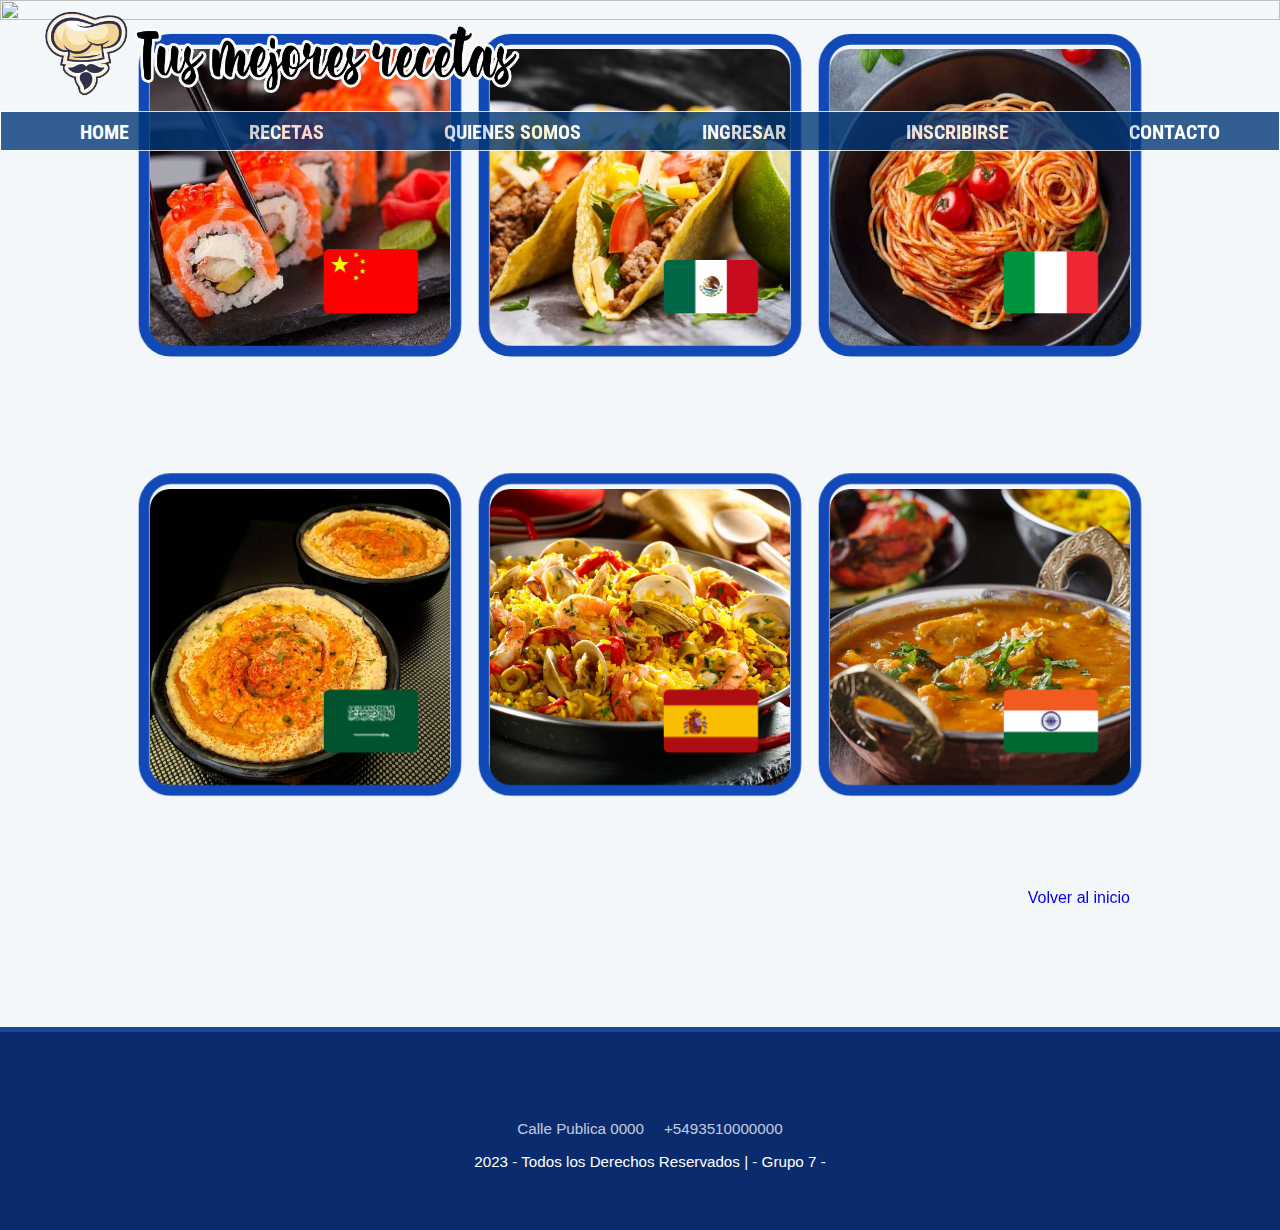
==== index.html @ 59405539 "Cambios que hizo Dani" ====
<!DOCTYPE html>
<html lang="en">

<head>
    <meta charset="UTF-8">
    <meta http-equiv="X-UA-Compatible" content="IE=edge">
    <meta name="viewport" content="width=device-width, initial-scale=1.0">
    <link href="https://cdn.jsdelivr.net/npm/bootstrap@5.3.0-alpha2/dist/css/bootstrap.min.css" rel="stylesheet"
    integrity="sha384-aFq/bzH65dt+w6FI2ooMVUpc+21e0SRygnTpmBvdBgSdnuTN7QbdgL+OapgHtvPp" crossorigin="anonymous">
    <link href="https://fonts.googleapis.com/css2?family=Fira+Sans:ital,wght@1,900&family=Roboto+Condensed:wght@300&display=swap" rel="stylesheet">
    <link rel="stylesheet" href="estilos/receta.css">
    <link rel="stylesheet" href="estilos/somos.css" />
    <link rel="stylesheet" href="estilos/menu.css"/>
    <link rel="stylesheet" href="estilos/cartas.css"/>
    <link rel="stylesheet" href="estilos/footer.css"/>
    <link rel="stylesheet" href="estilos/banner.css">
    <link rel="icon" href="imagenes/logo_mini.gif">
    <title>HOME - Tus mejores recetas</title>
</head>

<body>
    <header>
        <div class="header_superior">
            <div class="logo">
                <img src="imagenes/logo.gif" >
            </div>
        </div>
        <div class="container_menu">
            <div class="menu">
                <input type="checkbox" id="check__menu">
                <label for="check__menu" id="label__check">
                    <i class="fa-solid fa-bars icon_menu"></i>
                </label>
                <nav>
                    <ul>                       
                        <li><a href="#"><i class="fa-solid fa-house"></i>HOME</a></li>
                        <li><a href="#"><i class="fa-solid fa-utensils"></i>RECETAS</a>
                            <ul>
                                <li><a href="pagina_receta.html">COMIDA CHINA</a></li>
                                <li><a href="#">COMIDA MEXICANA</a></li>
                                <li><a href="#">COMIDA ITALIANA</a></li>
                                <li><a href="#">COMIDA ARABE</a></li>
                                <li><a href="#">COMIDA ESPAÑOLA</a></li>
                                <li><a href="#">COMIDA HINDU</a></li>
                            </ul>
                        </li>  
                        <li><a href="weare.html" target="_blank"><i class="fa-sharp fa-solid fa-people-roof"></i>QUIENES SOMOS</a></li>
                        <li><a href="login.html" id="a_ingresar"><i class="fa-solid fa-sign-in"></i>INGRESAR</a></li>
                        <li><a href="inscripcion.html"><i class="fa-solid fa-user-plus"></i>INSCRIBIRSE</a></li>
                        <li><a href="weare.html#contacto"><i class="fa-solid fa-envelope"></i>CONTACTO</a></li>
                    </ul>
                </nav>
            </div>
        </div>
    </header>

    <section class="banner">
        <a name="inicio"></a>
        <div class="banner__imagen">
            <img src="imagenes/banner.gif" alt="">
        </div>
    </section>

    <main>
        <div class="contenedor_cartas">
            <div class="card_father">
                <div class="card">
                    <div class="card_front" style="background-image: url(imagenes/comida_china.jpg);">
                        <div class="bg"></div>
                        <div class="body_card_front">
                            <img src="imagenes/Flag_of_China.gif" alt="">
                        </div>
                    </div>
                    <div class="card_back">
                        <div class="body_card_back">
                            <h3>Encontrarás</h3>
                            <p>COMIDA CHINA</p>
                            <input type="button" value="Ver Más" onclick="location.href='pagina_receta.html'">
                        </div>
                    </div>
                </div>
            </div>
            <div class="card_father">
                <div class="card">
                    <div class="card_front" style="background-image: url(imagenes/comida_mexicana.jpg);">
                        <div class="bg"></div>
                        <div class="body_card_front">
                            <img src="imagenes/Flag_of_Mexico.jpg" alt="">
                        </div>
                    </div>
                    <div class="card_back">
                        <div class="body_card_back">
                            <h3>Encontrarás</h3>
                            <p>COMIDA MEXICANA</p>
                            <input type="button" value="Ver Más">
                        </div>
                    </div>
                </div>
            </div>
            <div class="card_father">
                <div class="card">
                    <div class="card_front" style="background-image: url(imagenes/comida_italiana.jpg);">
                        <div class="bg">
                        </div>
                            <div class="body_card_front">
                                <img src="imagenes/Flag_of_Italy.png" alt="">
                            </div>
                    </div>
                        <div class="card_back">
                            <div class="body_card_back">
                                <h3>Encontrarás</h3>
                                <p>COMIDA ITALIANA</p>
                                <input type="button" value="Ver Más" >
                            </div>
                        </div>
                    </div>
                </div>
                <div class="card_father">
                    <div class="card">
                        <div class="card_front" style="background-image: url(imagenes/comida_arabe.jpg);">
                            <div class="bg"></div>
                            <div class="body_card_front">
                                <img src="imagenes/Flag_of_Saudi_Arabia.png" alt="">
                            </div>
                        </div>
                        <div class="card_back">
                            <div class="body_card_back">
                                <h3>Encontrarás</h3>
                                <p>COMIDA ARABE</p>
                                <input type="button" value="Ver Más">
                            </div>
                        </div>
                    </div>
                </div>
                <div class="card_father">
                    <div class="card">
                        <div class="card_front" style="background-image: url(imagenes/comida_española.jpg);">
                            <div class="bg"></div>
                            <div class="body_card_front">
                                <img src="imagenes/Flag_of_Spain.png" alt="">
                            </div>
                        </div>
                        <div class="card_back">
                            <div class="body_card_back">
                                <h3>Encontrarás</h3>
                                <p>COMIDA ESPAÑOLA</p>
                                <input type="button" value="Ver Más">
                            </div>
                        </div>
                    </div>
                </div>
                <div class="card_father">
                    <div class="card">
                        <div class="card_front" style="background-image: url(imagenes/comida_hindu.jpg);">
                            <div class="bg"></div>
                            <div class="body_card_front">
                                <img src="imagenes/Flag_of_India.png" alt="">
                            </div>
                        </div>
                        <div class="card_back">
                            <div class="body_card_back">
                                <h3>Encontrarás</h3>
                                <p>COMIDA HINDU</p>
                                <input type="button" value="Ver Más">
                            </div>
                        </div>
                    </div><a class="volver_al_inicio" href="#inicio" >Volver al inicio</a>  
                </div>
             
        </div>
        
    </main>
    <footer>
        <ul class="social_icon">
            <li><a href="#"><i class="fa-brands fa-facebook"></i></a></li>
            <li><a href="#"><i class="fa-brands fa-instagram"></i></a></li>
            <li><a href="#"><i class="fa-brands fa-twitter"></i></a></li>   
        </ul>
        <ul class="menufooter">
            <li><a href="#" class="contacto"><i class="fa-solid fa-location-dot"></i>Calle Publica 0000</a></li>
            <li><a href="#" class="contacto"><i class="fa-brands fa-whatsapp"></i>+5493510000000</a></li></a></li>
        </ul>
        <p class="autor"><i class="fa-solid fa-copyright"></i>2023 - Todos los Derechos Reservados | - Grupo 7 - </p>
    </footer>
    <script src="https://cdn.jsdelivr.net/npm/bootstrap@5.3.0-alpha2/dist/js/bootstrap.bundle.min.js"
        integrity="sha384-qKXV1j0HvMUeCBQ+QVp7JcfGl760yU08IQ+GpUo5hlbpg51QRiuqHAJz8+BrxE/N"
        crossorigin="anonymous"></script>
    <script src="https://kit.fontawesome.com/7fda2717d4.js" crossorigin="anonymous"></script>
    <script src='scripts/checkcredenciales.js'></script>

</body>

</html>
---- estilos/receta.css ----
.titulo_de_pagina {
    font-size: 5rem;
    text-shadow:rgb(18, 73, 184) 1px 0 10px;
    color: #000;
    font-weight: bold;

}
.lista_titulo_de_pagina a {
    text-decoration: none;
    color: #000 ;
    font-size: 0.8rem;
    
}
.receta_completa {
    width: 100%;
    max-width: 1200px;
    padding: 3% 0;
    border: 3px solid rgba(66, 126, 247, 0.344);
    border-radius: 5px;
    margin: 5% auto;
    background-color: #f4f7fa;
    display: flex;
    flex-direction: row;
    flex-wrap: wrap;
}
.ingredientes {
    width: 50%;
    height: 290px;
    min-height: 290px;
    margin: 0 4%;
    border-radius: 10px;
    background-color: rgb(255, 255, 255);
    border: 4px solid rgb(18, 73, 184);
}
.nombre_receta {
    text-align: justify;  
}
.receta_completa > div{
    box-shadow: 10px 10px 10px 1px rgba(32,32,32,0.3);
    border-radius: 10px;
}
.ingredientes ul li{
    padding-right:  2px;
    display: inline;
    padding-left:  2px;
    float: left;
    padding-bottom: 2px;
    width:45%;
    padding-top: 2px
}
.imagen_receta img{
    width: 100%;
    max-width: 450px;
    height: 290px;
    background-size: cover;
    border: 4px solid rgb(18, 73, 184);
    border-radius: 10px;

}
.bandera_titulo{
    width: 10%;
    border-radius: 10px;
}
.imagen_receta{
    position: relative;
    display: inline-block;
    text-align: center;
}
.nombre{
    position: absolute;
    justify-content: flex-start;
    top: 50%;
    left: 50%;
    transform: translate(-50%, -50%);
    font-size: 3rem;
    -webkit-text-stroke: 2px #fff;
    text-shadow:  #Fff 1px 0 10px;
    color: #000;
    font-weight: bold;

}
.preparacion {
    width: 100%;
    max-width: 1100px;
    border: 4px solid rgb(18, 73, 184);
    border-radius: 10px;
    padding: 5%;
    margin: 15px 4% 2%;
    background-color: rgb(255, 255, 255)
}

.titulo_receta {
    text-align: center;
    padding-top: 0.5rem;
    padding-bottom: 0.5rem;
    font-size: 2.5rem;
    -webkit-text-stroke: 1.5px #fff;
    text-shadow:  rgb(18, 73, 184) 1px 0 10px;
    color: #000;
    font-weight: bold;
    text-align: center;
}
.titulo_preparacion {
    -webkit-text-stroke: 1.5px #fff;
    text-shadow:  rgb(18, 73, 184) 1px 0 10px;
    color: #000;
    font-weight: bold;
    font-size: 2.5rem;
}
.menu_titulo_de_pagina {
    width: 100%;
    max-width: 1200px;
    padding-top: 2%;
    border: 3px solid rgba(66, 126, 247, 0.344);
    text-shadow:  rgb(18, 73, 184) 1px 0 10px;
    border-radius: 5px;
    margin: 2% auto;
    background-color: #f4f7fa;
    display: flex;
    flex-direction: row;
    align-items: center;
    justify-content: space-evenly;
    position: relative;
    flex-wrap: wrap;
}

@media only screen and (max-device-width: 901px){

    .receta_completa {
        display: flex;
        flex-direction: column;
        margin-top: 0;
    }
    
    .imagen_receta {
        order: -2;
        width: 98%;
        max-width: 350px;
        margin: 10% 0;
    }
    .ingredientes {
        width: 98%;
        height: 290px;
        min-height: 290px;
        border-radius: 10px;
        background-color: rgb(255, 255, 255);
        border: 2px solid rgb(18, 73, 184);
    }
}
---- estilos/somos.css ----
*{
    margin:0;
    padding:0;
    outline: none;
    border: none;
    text-decoration: none;
    box-sizing: border-box;
    font-family: 'Lato', sans-serif;

}
body{
    background: #f4f7fa;
    
}

.center {
    display: flex;
    justify-content: center;
    align-items: center;
    /* height: 200px; */
    /* border: 3px solid green;  */
  }

.banner__imagen_wa{
    background: url("../imagenes/banner.jpg") no-repeat center/cover;
    margin-top: 180px;
    display: flex;
    align-items: center;
    height: calc(25vh);
}

.float-father-cv{
    flex-wrap: wrap;
    flex-direction: row;
 }

.float-child-cv {
    flex-wrap: wrap;
    background-color: rgba(13, 0, 255, 0.109);
    width: 30%;
    float: left;
    padding: 5% 0% 0% 0%;
    margin: 1.55%;
    border: 4px solid rgb(18, 73, 184);
    border-radius: 10px;
    box-shadow: 10px 10px 10px 1px rgba(32,32,32,0.3);
    min-height: 630px;
} 

.float-child h3{
    text-align: center;
    padding-bottom: 2%;
    font-size: 3rem;
    text-shadow:  rgb(18, 73, 184) 1px 0 10px;
    color: #000;
    font-weight: bold;
    text-align: center;
    
}

.float-child h4 {
    font-size: 2.5rem;
    -webkit-text-stroke: 1.5px #fff;
    color: #000;
    font-weight: bold;
    text-align: center;
    
}

.nombre_asi_somos {
    font-family: Pacifico, cursive;
}

.titulo_comentario a{
    font-size: 3rem;
    -webkit-text-stroke: 2px #fff;
    color: #000;
    font-weight: bold;
    text-align: center;
    
}

.float-child p{
    text-align: justify;
    text-justify: inter-word;
    padding: 5px;
    margin:0px;}


.float-child {
    width: 90vw;
    float: left;
    padding: 1% 2%;
    margin: 2% auto;
    border: 3px solid rgba(66, 126, 247, 0.344);
    border-radius: 5px;
    background-color: #f4f7fa;
} 

.float-child-esponsor {
    width: 98%;
    float: left;
    padding: 5% 0% 0% 0%;
    margin: 1%;
    /* border: 2px solid rgba(66, 126, 247, 0.344); */
    border-radius: 10px;
} 

.img-cv {
    width: 100%;
    object-fit: contain;
}

.w100{
    margin: 10% 1%;
    float:left;
    width: 100%;
    align-items: center;
}

.separadorv{
    height:1450px;
}

.form-contacto{
    margin:1%;
    
}

.form-contacto label{
    margin-left: 3%;
    
}

.form-control {
    margin: 0% 0% 3% 0%;
    box-shadow: 10px 10px 10px 1px rgba(32,32,32,0.3);
    border: 4px solid rgb(18, 73, 184);
}   

.f_comentario{
    resize: none;
    height: 100px;
    width: 100%;
    box-shadow: 10px 10px 10px 1px rgba(32,32,32,0.3);
    border: 4px solid rgb(18, 73, 184);
    
}

.boton-contacto{
    padding: 10px;
    font-weight: 800;
    box-shadow: 10px 10px 10px 1px rgba(32,32,32,0.3);
    background-color:#5678EF;
    color:white;
     /* rgb(151, 158, 255); */
    border-radius: 5px;
}
.boton-contacto:disabled{
    padding: 10px;
    font-weight: 800;
    background-color:#acbefe;
    color:white;
     /* rgb(151, 158, 255); */
    border-radius: 5px;
}
.inputfile {
    margin:10px;
}

.p_adjunto{
    margin: 0%;
    /* padding: 1px; */
}

.file-select {
    position: relative;
    display: inline-block;
  }
  
  .file-select::before {
    background-color: #5678EF;
    box-shadow: 10px 10px 10px 1px rgba(32,32,32,0.3);
    color: white;
    display: flex;
    justify-content: center;
    align-items: center;
    border-radius: 3px;
    content: 'Seleccionar'; /* testo por defecto */
    position: absolute;
    left: 0;
    right: 0;
    top: 0;
    bottom: 0;
  }
  
  .file-select input[type="file"] {
    opacity: 0;
    width: 200px;
    height: 32px;
    display: inline-block;
  }
  
  #src-file::before {
    content: 'Seleccionar Archivos';
  }

  .separadorv{
    height: 1px;
    margin-bottom: 100px;
    }



  @media screen and (max-width:800px){

    .banner__titulo_wa{
        font-size: 3rem;
    }
    .float-child-cv{
        width:98%;
    }

   

    .float-father-cv {
        flex-direction: column;
    }
  }
---- estilos/menu.css ----
header{
    width: 100%;
    position: fixed;
    top:0;
    left:0;
    z-index: 9999;
}
.header_superior{
    max-width: 1200px;
    margin:auto auto 0;
    display: flex;
    align-items: center;
    justify-content: space-between;
}

.logo img{
    width: 100%;
    max-width: 500px;
}

.container_menu {
    width: 100%;
    height: 40px;
    background: #023877;
    opacity: 0.80;
    padding: 0px 20px;
    border:thin solid #fff;
}
.menu{
    max-width: 1200px;
    margin:auto;
    height: 100%;

}
nav{
    height: 100%;
 

}
nav > ul{
    height: 100%;
    display: flex;
    justify-content: space-between;
    z-index: -1;

}
nav ul li{
    height: 100%;
    list-style: none;
    position: relative;
    
}
nav >ul >li >a{
    font-family: 'Fira Sans', sans-serif;
    font-family: 'Roboto Condensed', sans-serif;
    width: 100%;
    height: 100%;
    display:flex;
    align-items: center;
    padding: 20px;
    font-size: 20px;
    font-weight: bold;
    transition: all 300ms ease;
    color: #fff;;
    border-radius: 30px;
    text-decoration: none;
    
}
nav >ul >li >a:hover{
    transform: scale(1.1);
    background: #0074c7;
    box-shadow: 0px 0px 10px 0px rgba(0,0,0,0.5);
}

a.volver_al_inicio {
    display: flex;
    justify-content: flex-end;
    margin-left: 50%;
    text-decoration: none;
}

/*submenu*/
nav ul li ul{
    width: 150px;
    display: flex;
    flex-direction: column;
    background: #ffffff;
    box-shadow: 0px 0px 10px 0px rgba(0,0,0,0.5);
    position: absolute;
    top:90px;
    left:-5px;
    padding: 14px 0px;
    visibility: hidden;
    z-index: 1;
    transition: all 300ms ease;
}
nav ul li:hover ul{
    visibility: visible;
    opacity: 1;
    top:70px;
}

nav ul li ul:before{
    content:"";
    width: 0;
    height: 0;
    border-left: 12px solid transparent;
    border-right:12px solid transparent ;
    border-bottom: 12px solid white;
    position: absolute;
    top:-12px;
    left:20px;
}

nav ul li ul li a{
    display: block;
    color: #0099e9;
    padding: 6px;
    padding-left: 14px;
    margin-top: 10px;
    font-size: 12px;
    text-transform: uppercase;
    transition: all 300ms ease;
    text-decoration: none;
}

nav ul li ul li a:hover{
    background: #0074C7;
    color: #fff;
    transform: scale(1.1);
    padding-left: 30px;
    font-size: 14px;
    box-shadow: 0px 0px 10px 0px rgba(0,0,0,0.5);
}

.fa-solid, .fa-sharp{
    padding:10px;
}

.icon_menu{
    font-size: 26px;
    color: white;
    cursor:pointer;
    width: 26px;
    height: 100%;
    align-items: center;
    display: none;
}

#check__menu{
    display: none;
}

#label__check{
    width: 26px;
    height: 100%;
    display:none;
}

#a_ingresar{
    text-transform: uppercase;
}

@media screen and (max-width:720px){
    nav >ul{
        flex-direction: column;
        background-color: #023877;
        align-items: center;
        position: fixed;
        left:0;
        top:158px;
        width: 100%;
        height: 0px;
        transition: all 300ms ease;
        z-index: 100;
        opacity: 0;
        visibility: hidden;
    }

    nav>ul>li>a:hover{
        transform: scale(1);
    }

    nav>ul>li:hover ul{
        top: 50px;
    }
    #label__check{
        display: block;
    }
    .icon_menu{
        display: flex;

    }

    .search input{
        display: none;
    }

    #check__menu:checked ~ nav >ul{
        height: 300px;
        visibility: visible;
        opacity: 1;
       
    }

    .logo img{
        max-width: 350px; /*CAMBIE ESTO*/
    }
}
---- estilos/cartas.css ----
.contenedor_cartas{
    max-width: 1200px;
    margin:auto;
    margin-top: 5px;
    perspective: 1000px;
    display: flex;
    justify-content: center;
    flex-wrap: wrap;

}
.card_father{
   margin: 20px;
   perspective: 1000px;
   border-radius: 20px;
}
.card_father:hover .card{
    transform: rotateY(180deg);
}
.card{
    width: 300px;
    height: 300px; 
    position: relative;
    transform-style: preserve-3d;
    transition: all 600ms;
    margin-bottom: 100px;
    border-radius: 20px;
}
.card_front, .card_back{
    width: 100%;
    height: 100%;
    position: absolute;
    top:0;
    left: 0;
    backface-visibility: hidden;
    transform-style: preserve-3d;
    border-radius: 20px;
}
.card_front{ 
    background-size: cover;
    background-position: center;

}
.body_card_front{
    width: 100%;
    height: 100%;
    color:#ffffff;
    text-align: center;
    padding: 30px;
    display: flex;
    justify-content: flex-end;
    align-items: last baseline;
    transform: translateZ(70px); 
    border: 10px solid rgb(18, 73, 184);; 
    border-radius: 30px;
}

.bg{
    width: 100%;
    height: 100%;
    position: absolute;
    top: 0;
    left: 0;
    border-radius: 20px;
}
.card_back{
    transform: rotateY(180deg);
}
.body_card_back{
    padding: 40px;
    text-align: center;
    transform: translateZ(70px);
}
.body_card_back p{
    margin-top: 25px;
    font-size: 15px;
}
.body_card_back input{
    padding: 10px 40px;
    margin-top: 30px;
    font-size: 17px;
    cursor: pointer;
    border: none;
    color: white;
    background: #58b0f6;
    box-shadow: 1px 1px 30px -5px  #58b0f6;
    border-radius: 10px;
    transition: box-shadow 600ms;
}
.body_card_back input:hover{
    box-shadow: 1px 1px 30px 0px  #449de6;
}

.body_card_front img{
    width:40%; 
    border-radius: 5px;
}
---- estilos/footer.css ----
footer{
    position:relative;
    width: 100%;
    background: rgb(10, 43, 109);
    min-height: 100px;
    padding:50px 50px;
    justify-content: center;
    align-content: center;
    flex-direction: column;
    margin-top: 100px;
    border-top: 5px solid rgba(66, 126, 247, 0.344);
}

.social_icon, .menufooter{
    position: relative;
    display: flex;
    justify-content: center;
    align-items: center;
    margin: 10px 0;
    flex-wrap: wrap;


}
.social_icon li, .menufooter li{
    list-style: none;
}
.social_icon li a{
    font-size: 1.5em;
    color:#fff;
    margin:0 10px;
    display: inline-block;
    transition: 0.5s;
}

.contacto{
    font-size: 0.95em;
    color:#fff;
    margin:0 10px;
    display: inline-block;
    transition: 0.5s;
    text-decoration: none;
    opacity: 0.75;
}
.contacto:hover{
    opacity: 1;
    transform: scale(1.1);
    
}
.social_icon li a:hover{
    transform: translateY(-10px);
}

.autor{
    color:#fff;
    text-align: center;
    margin-top: 15px;
    margin-bottom: 10px;
    font-size: 0.95em;

}



@media screen and (max-width:455px){
    .menufooter{
        width: 300px;
        text-align: center;
        padding-left:0px;
    }
}
---- estilos/banner.css ----
*{
    margin:0;
    padding:0;
    outline: none;
    border: none;
    text-decoration: none;
    box-sizing: border-box;
    font-family: 'Lato', sans-serif;
}

body{
    background: #f4f7fa;
    display: block; 
}

.banner__imagen img{
    object-fit: scale;
    width: 100%;
    height: 100%;


}

@media only screen and (max-device-width: 455px){
    .banner__imagen img{
        width: 100%;
        height: 70%;
        object-fit: contain;
    }
}
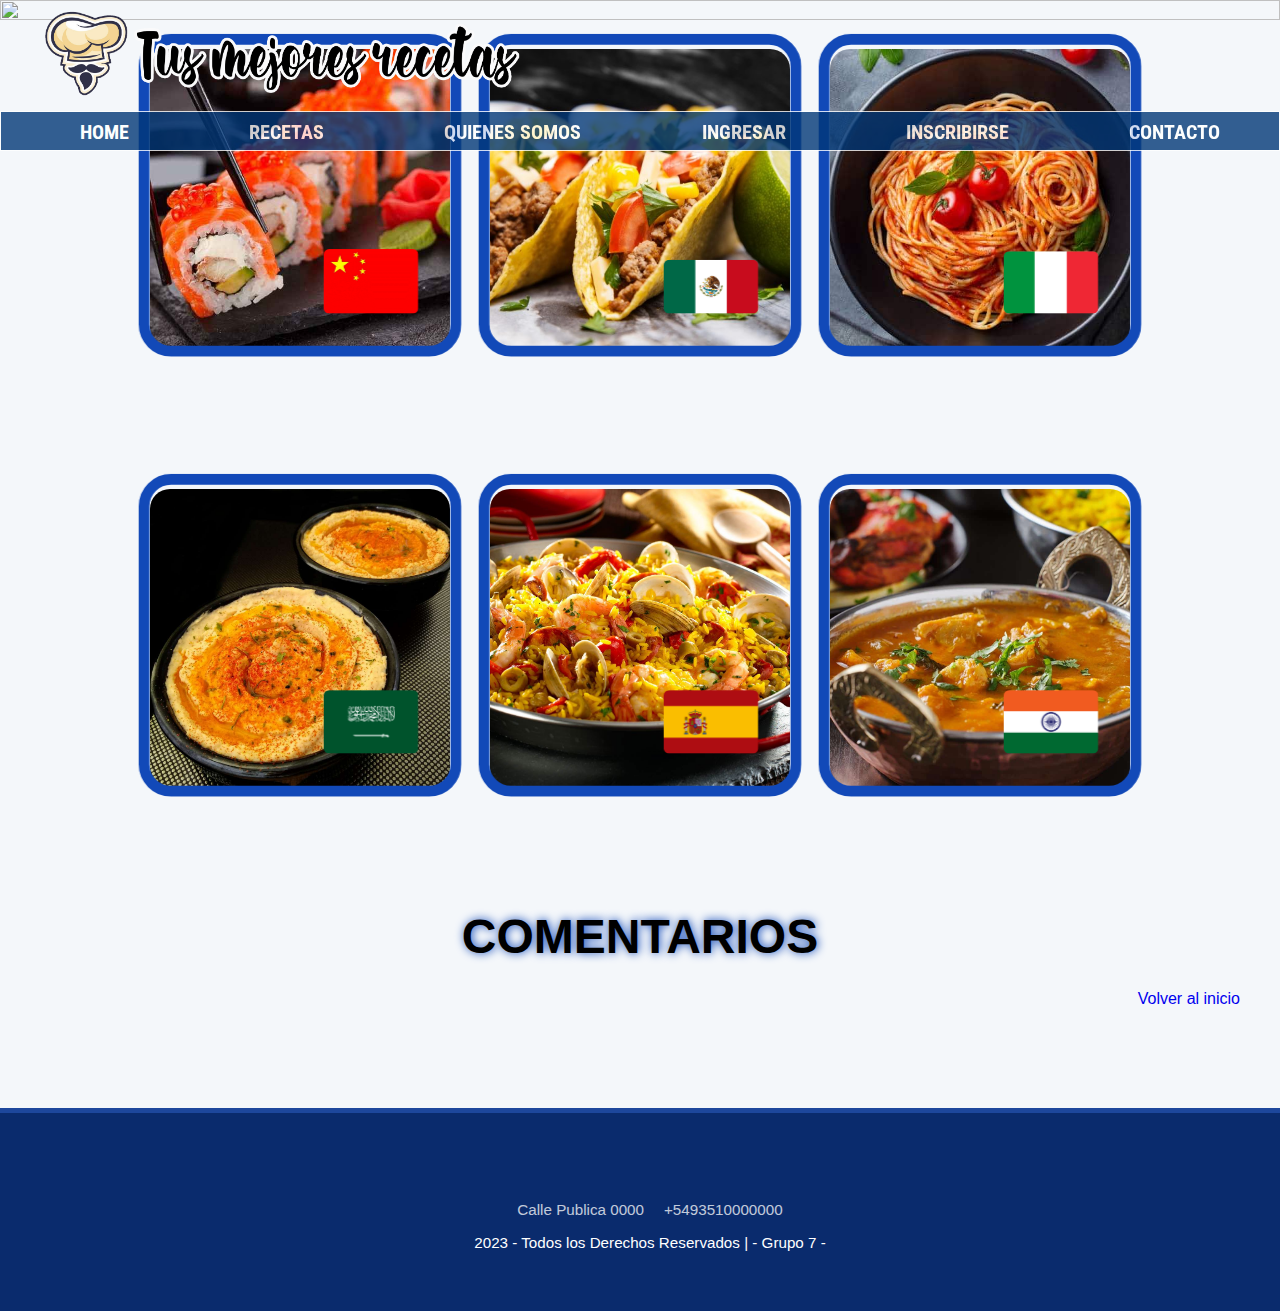
==== commit 5719615d: "se incluye la API" ====
--- a/index.html
+++ b/index.html
@@ -164,11 +164,15 @@
                                 <input type="button" value="Ver Más">
                             </div>
                         </div>
-                    </div><a class="volver_al_inicio" href="#inicio" >Volver al inicio</a>  
+                    </div>
                 </div>
              
         </div>
-        
+        <div class="bloque_comentarios">
+        <h3 class="titulo_comentarios">COMENTARIOS</h3>
+        <div id="comentarios" class="comentarios"></div>
+        <a class="volver_al_inicio" href="#inicio" >Volver al inicio</a>
+        </div>
     </main>
     <footer>
         <ul class="social_icon">
@@ -188,6 +192,9 @@
     <script src="https://kit.fontawesome.com/7fda2717d4.js" crossorigin="anonymous"></script>
     <script src='scripts/checkcredenciales.js'></script>
 
+    
+    <script src="scripts/api.js" type="module"></script>
+    
 </body>
 
 </html>--- a/estilos/receta.css
+++ b/estilos/receta.css
@@ -1,5 +1,6 @@
 .titulo_de_pagina {
     font-size: 5rem;
+
     text-shadow:rgb(18, 73, 184) 1px 0 10px;
     color: #000;
     font-weight: bold;
@@ -94,14 +95,12 @@
     padding-top: 0.5rem;
     padding-bottom: 0.5rem;
     font-size: 2.5rem;
-    -webkit-text-stroke: 1.5px #fff;
     text-shadow:  rgb(18, 73, 184) 1px 0 10px;
     color: #000;
     font-weight: bold;
     text-align: center;
 }
 .titulo_preparacion {
-    -webkit-text-stroke: 1.5px #fff;
     text-shadow:  rgb(18, 73, 184) 1px 0 10px;
     color: #000;
     font-weight: bold;
--- a/estilos/menu.css
+++ b/estilos/menu.css
@@ -162,6 +162,34 @@
     text-transform: uppercase;
 }
 
+#comentarios li {
+    border: 3px solid rgba(66, 126, 247, 0.344);
+    border-radius: 5px;
+    background-color: #fff;
+    margin-top: 40px;
+    margin-right: 40px;
+    margin-left: 20px;
+    padding: 20px;
+    text-align: justify;
+}
+
+.titulo_comentarios {
+text-align: center;
+    padding-bottom: 2%;
+    font-size: 3rem;
+    text-shadow:  rgb(18, 73, 184) 1px 0 10px;
+    color: #000;
+    font-weight: bold;
+    text-align: center;
+}
+
+.comentarios{
+    list-style-type:none;
+}
+
+.bloque_comentarios .volver_al_inicio{
+    margin-right: 40px ;
+}
 @media screen and (max-width:720px){
     nav >ul{
         flex-direction: column;
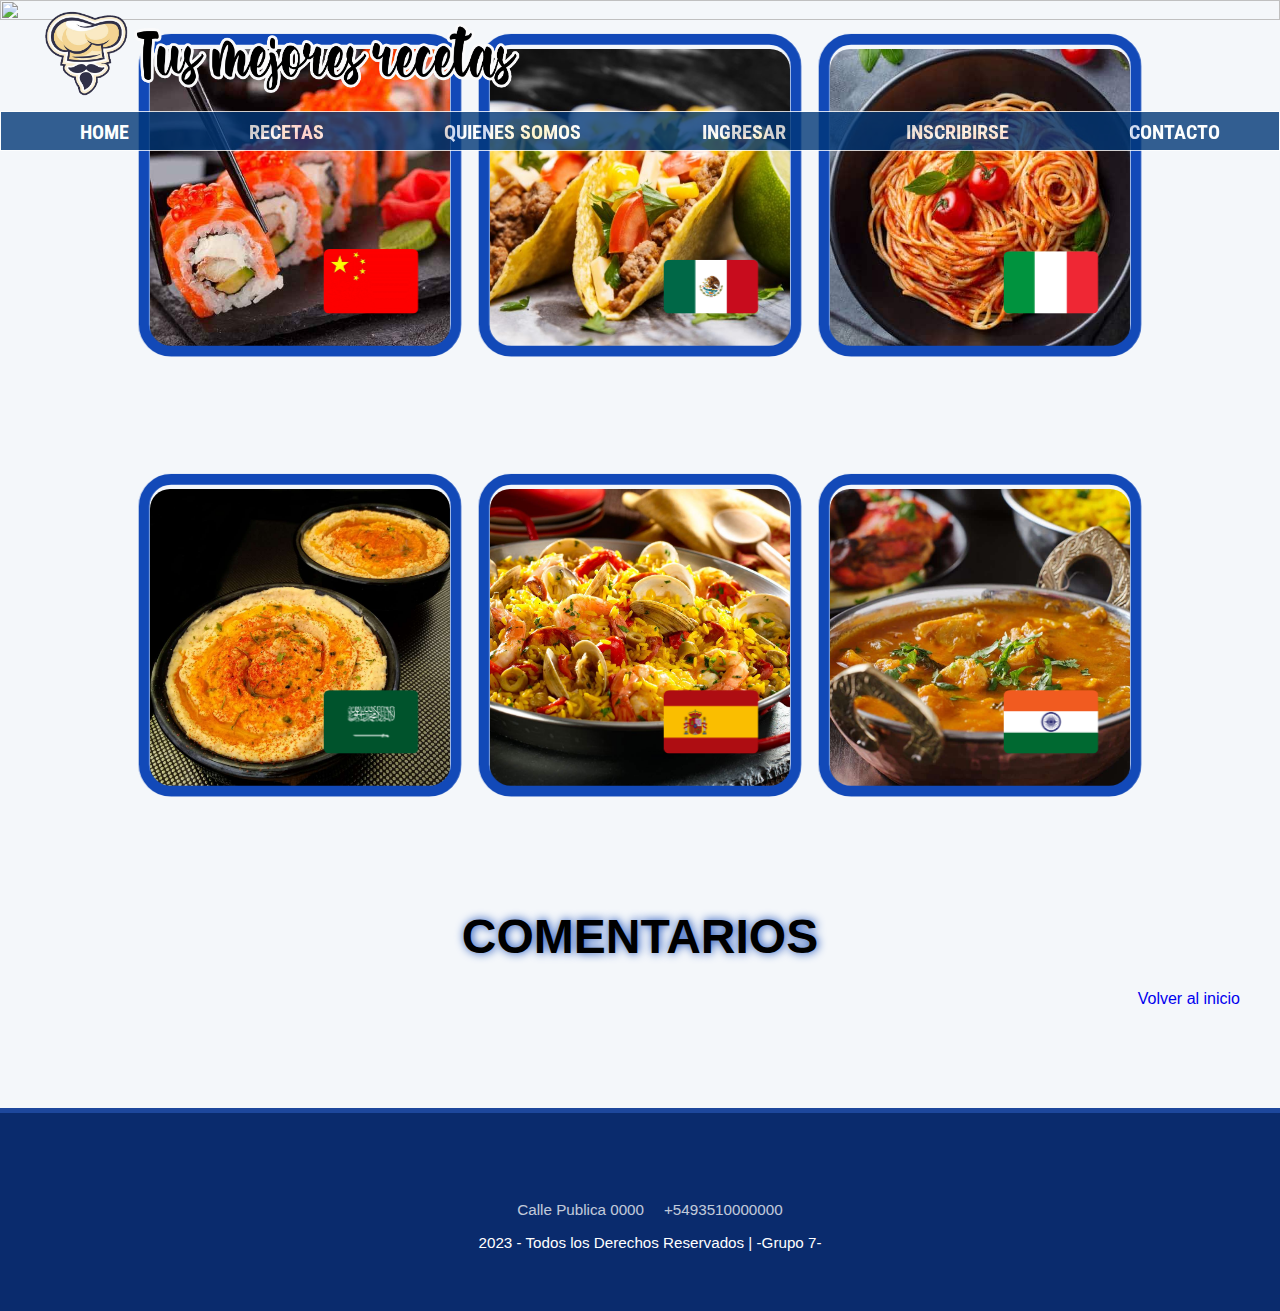
==== commit 084619ac: "responsividad index" ====
--- a/index.html
+++ b/index.html
@@ -184,7 +184,7 @@
             <li><a href="#" class="contacto"><i class="fa-solid fa-location-dot"></i>Calle Publica 0000</a></li>
             <li><a href="#" class="contacto"><i class="fa-brands fa-whatsapp"></i>+5493510000000</a></li></a></li>
         </ul>
-        <p class="autor"><i class="fa-solid fa-copyright"></i>2023 - Todos los Derechos Reservados | - Grupo 7 - </p>
+        <p class="autor"><i class="fa-solid fa-copyright"></i>2023 - Todos los Derechos Reservados | -Grupo 7- </p>
     </footer>
     <script src="https://cdn.jsdelivr.net/npm/bootstrap@5.3.0-alpha2/dist/js/bootstrap.bundle.min.js"
         integrity="sha384-qKXV1j0HvMUeCBQ+QVp7JcfGl760yU08IQ+GpUo5hlbpg51QRiuqHAJz8+BrxE/N"
--- a/estilos/menu.css
+++ b/estilos/menu.css
@@ -197,7 +197,7 @@
         align-items: center;
         position: fixed;
         left:0;
-        top:158px;
+        top:120px;
         width: 100%;
         height: 0px;
         transition: all 300ms ease;
@@ -226,7 +226,8 @@
     }
 
     #check__menu:checked ~ nav >ul{
-        height: 300px;
+        height: 500px;
+        padding: 0;
         visibility: visible;
         opacity: 1;
        
--- a/estilos/footer.css
+++ b/estilos/footer.css
@@ -67,4 +67,10 @@
         text-align: center;
         padding-left:0px;
     }
+
+    .social_icon{
+        justify-items: center;
+        padding: 0;
+        margin: 0;
+    }
 }
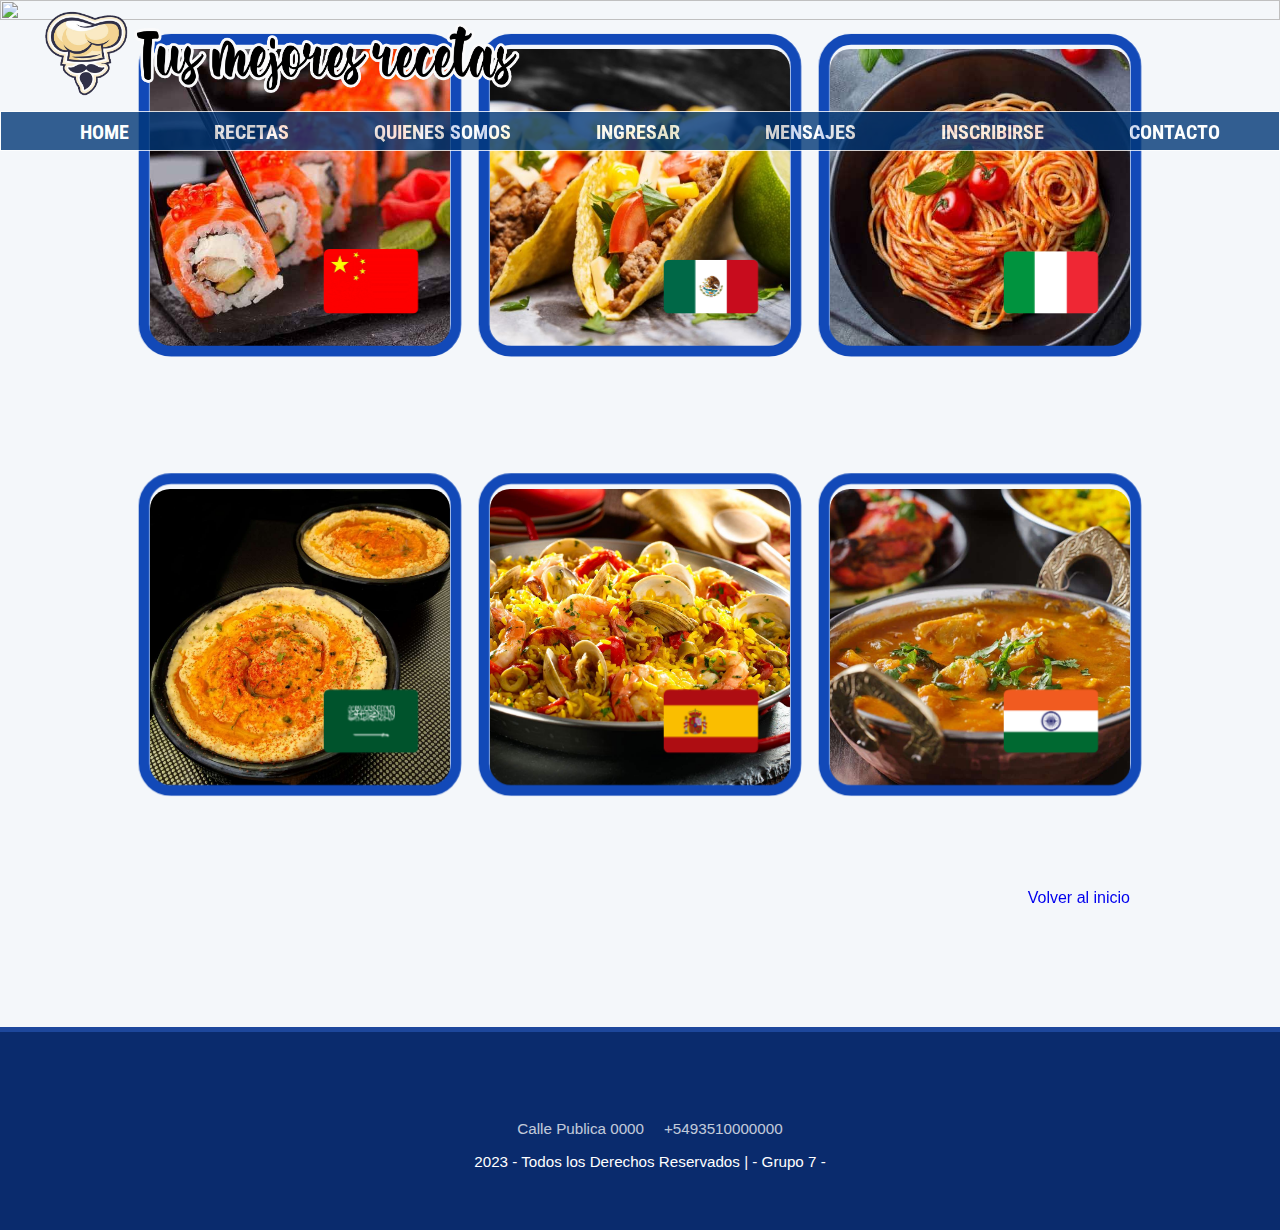
==== commit b843cd50: "Incorporacion pagina comentarios y uso API" ====
--- a/index.html
+++ b/index.html
@@ -32,7 +32,7 @@
                     <i class="fa-solid fa-bars icon_menu"></i>
                 </label>
                 <nav>
-                    <ul>                       
+                    <ul class="flex-wrap">                       
                         <li><a href="#"><i class="fa-solid fa-house"></i>HOME</a></li>
                         <li><a href="#"><i class="fa-solid fa-utensils"></i>RECETAS</a>
                             <ul>
@@ -44,8 +44,9 @@
                                 <li><a href="#">COMIDA HINDU</a></li>
                             </ul>
                         </li>  
-                        <li><a href="weare.html" target="_blank"><i class="fa-sharp fa-solid fa-people-roof"></i>QUIENES SOMOS</a></li>
+                        <li><a href="weare.html" target="_blank"><i class="fa-sharp fa-solid fa-people-roof "></i>QUIENES SOMOS</a></li>
                         <li><a href="login.html" id="a_ingresar"><i class="fa-solid fa-sign-in"></i>INGRESAR</a></li>
+                        <li><a href="mensajes.html" id="a_mensajes"><i class="fa-sharp fa-regular fa-message"></i>MENSAJES</a></li>
                         <li><a href="inscripcion.html"><i class="fa-solid fa-user-plus"></i>INSCRIBIRSE</a></li>
                         <li><a href="weare.html#contacto"><i class="fa-solid fa-envelope"></i>CONTACTO</a></li>
                     </ul>
@@ -164,15 +165,11 @@
                                 <input type="button" value="Ver Más">
                             </div>
                         </div>
-                    </div>
+                    </div><a class="volver_al_inicio" href="#inicio" >Volver al inicio</a>  
                 </div>
              
         </div>
-        <div class="bloque_comentarios">
-        <h3 class="titulo_comentarios">COMENTARIOS</h3>
-        <div id="comentarios" class="comentarios"></div>
-        <a class="volver_al_inicio" href="#inicio" >Volver al inicio</a>
-        </div>
+        
     </main>
     <footer>
         <ul class="social_icon">
@@ -184,7 +181,7 @@
             <li><a href="#" class="contacto"><i class="fa-solid fa-location-dot"></i>Calle Publica 0000</a></li>
             <li><a href="#" class="contacto"><i class="fa-brands fa-whatsapp"></i>+5493510000000</a></li></a></li>
         </ul>
-        <p class="autor"><i class="fa-solid fa-copyright"></i>2023 - Todos los Derechos Reservados | -Grupo 7- </p>
+        <p class="autor"><i class="fa-solid fa-copyright"></i>2023 - Todos los Derechos Reservados | - Grupo 7 - </p>
     </footer>
     <script src="https://cdn.jsdelivr.net/npm/bootstrap@5.3.0-alpha2/dist/js/bootstrap.bundle.min.js"
         integrity="sha384-qKXV1j0HvMUeCBQ+QVp7JcfGl760yU08IQ+GpUo5hlbpg51QRiuqHAJz8+BrxE/N"
@@ -192,9 +189,6 @@
     <script src="https://kit.fontawesome.com/7fda2717d4.js" crossorigin="anonymous"></script>
     <script src='scripts/checkcredenciales.js'></script>
 
-    
-    <script src="scripts/api.js" type="module"></script>
-    
 </body>
 
 </html>--- a/estilos/receta.css
+++ b/estilos/receta.css
@@ -1,6 +1,6 @@
 .titulo_de_pagina {
     font-size: 5rem;
-
+    text-align: center;
     text-shadow:rgb(18, 73, 184) 1px 0 10px;
     color: #000;
     font-weight: bold;
@@ -123,26 +123,31 @@
     flex-wrap: wrap;
 }
 
-@media only screen and (max-device-width: 901px){
+@media only screen and (max-device-width: 1100px){
 
     .receta_completa {
-        display: flex;
-        flex-direction: column;
-        margin-top: 0;
+        justify-content: center;
+    }
+    .ingredientes {
+        width: 100%;
+        height: auto;
+        margin-top: 4%;
+    }
+    .ingredientes ul li{
+        width: 100%;
     }
     
     .imagen_receta {
         order: -2;
-        width: 98%;
-        max-width: 350px;
-        margin: 10% 0;
+        
     }
-    .ingredientes {
-        width: 98%;
-        height: 290px;
-        min-height: 290px;
-        border-radius: 10px;
-        background-color: rgb(255, 255, 255);
-        border: 2px solid rgb(18, 73, 184);
+
+    .imagen_receta img{
+        width: 100%;
+    
     }
+
+    .bandera_titulo{
+        width: 30%;}
+    
 }--- a/estilos/menu.css
+++ b/estilos/menu.css
@@ -234,7 +234,7 @@
     }
 
     .logo img{
-        max-width: 350px; /*CAMBIE ESTO*/
+        max-width: 350px;
     }
 }
     
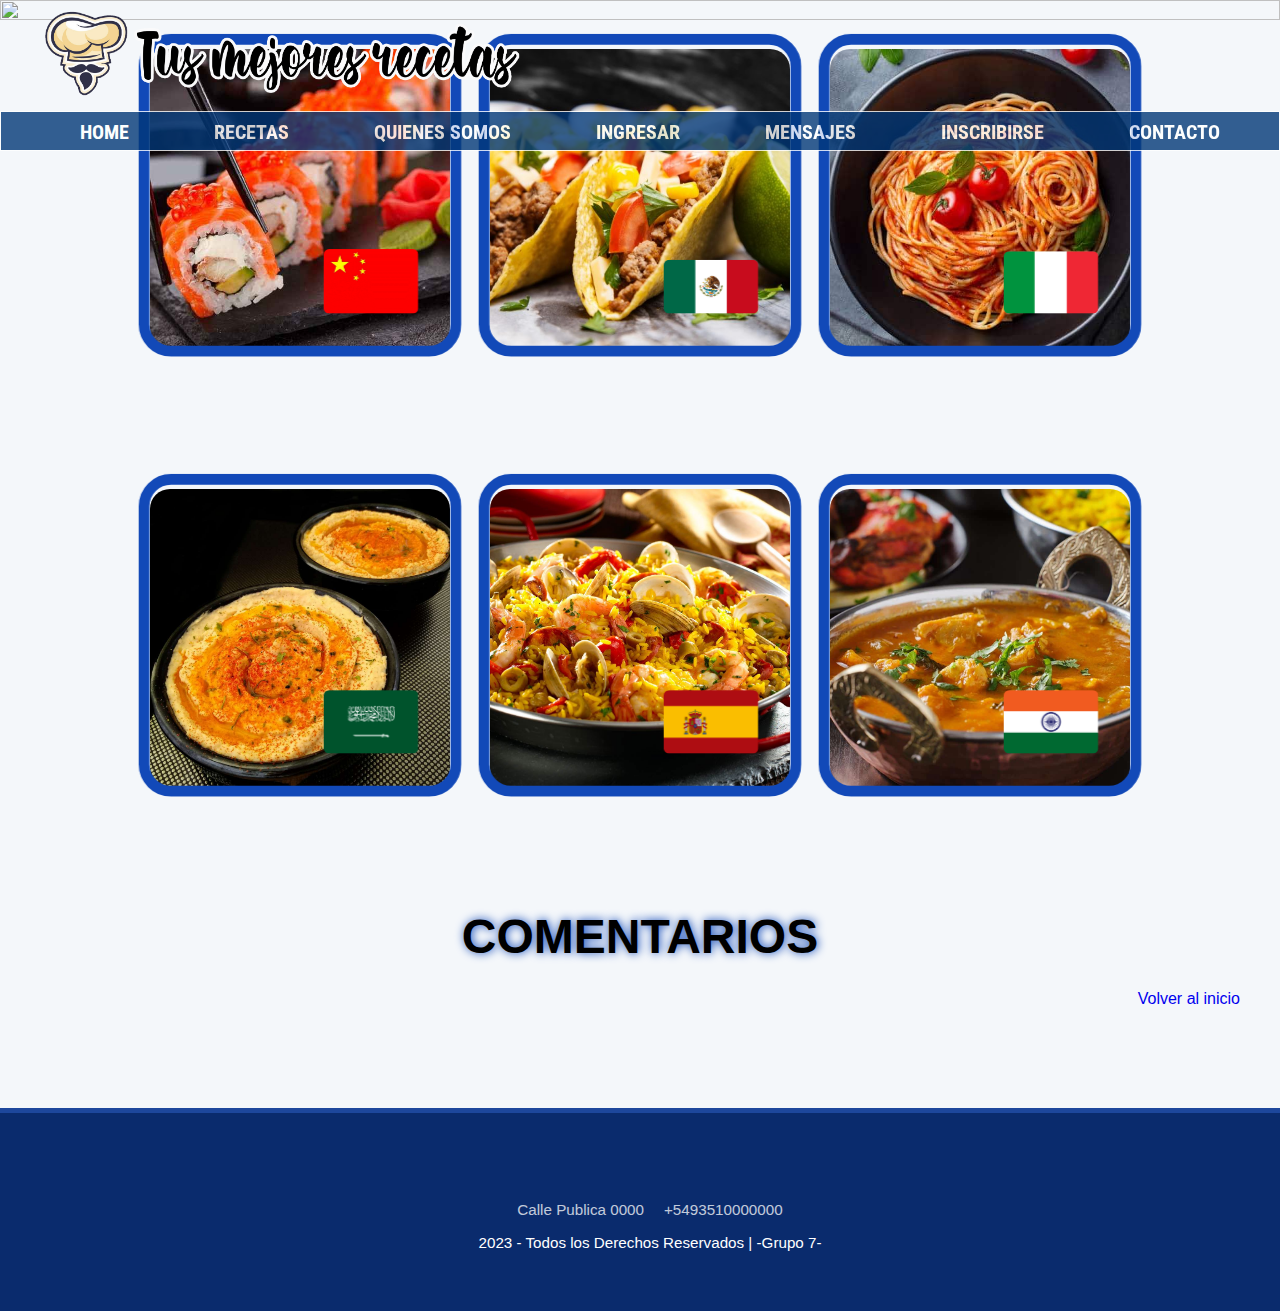
==== commit b299a08e: "Merge branch 'IsabelHome'" ====
--- a/index.html
+++ b/index.html
@@ -165,11 +165,15 @@
                                 <input type="button" value="Ver Más">
                             </div>
                         </div>
-                    </div><a class="volver_al_inicio" href="#inicio" >Volver al inicio</a>  
+                    </div>
                 </div>
              
         </div>
-        
+        <div class="bloque_comentarios">
+        <h3 class="titulo_comentarios">COMENTARIOS</h3>
+        <div id="comentarios" class="comentarios"></div>
+        <a class="volver_al_inicio" href="#inicio" >Volver al inicio</a>
+        </div>
     </main>
     <footer>
         <ul class="social_icon">
@@ -181,7 +185,7 @@
             <li><a href="#" class="contacto"><i class="fa-solid fa-location-dot"></i>Calle Publica 0000</a></li>
             <li><a href="#" class="contacto"><i class="fa-brands fa-whatsapp"></i>+5493510000000</a></li></a></li>
         </ul>
-        <p class="autor"><i class="fa-solid fa-copyright"></i>2023 - Todos los Derechos Reservados | - Grupo 7 - </p>
+        <p class="autor"><i class="fa-solid fa-copyright"></i>2023 - Todos los Derechos Reservados | -Grupo 7- </p>
     </footer>
     <script src="https://cdn.jsdelivr.net/npm/bootstrap@5.3.0-alpha2/dist/js/bootstrap.bundle.min.js"
         integrity="sha384-qKXV1j0HvMUeCBQ+QVp7JcfGl760yU08IQ+GpUo5hlbpg51QRiuqHAJz8+BrxE/N"
@@ -189,6 +193,9 @@
     <script src="https://kit.fontawesome.com/7fda2717d4.js" crossorigin="anonymous"></script>
     <script src='scripts/checkcredenciales.js'></script>
 
+    
+    <script src="scripts/api.js" type="module"></script>
+    
 </body>
 
 </html>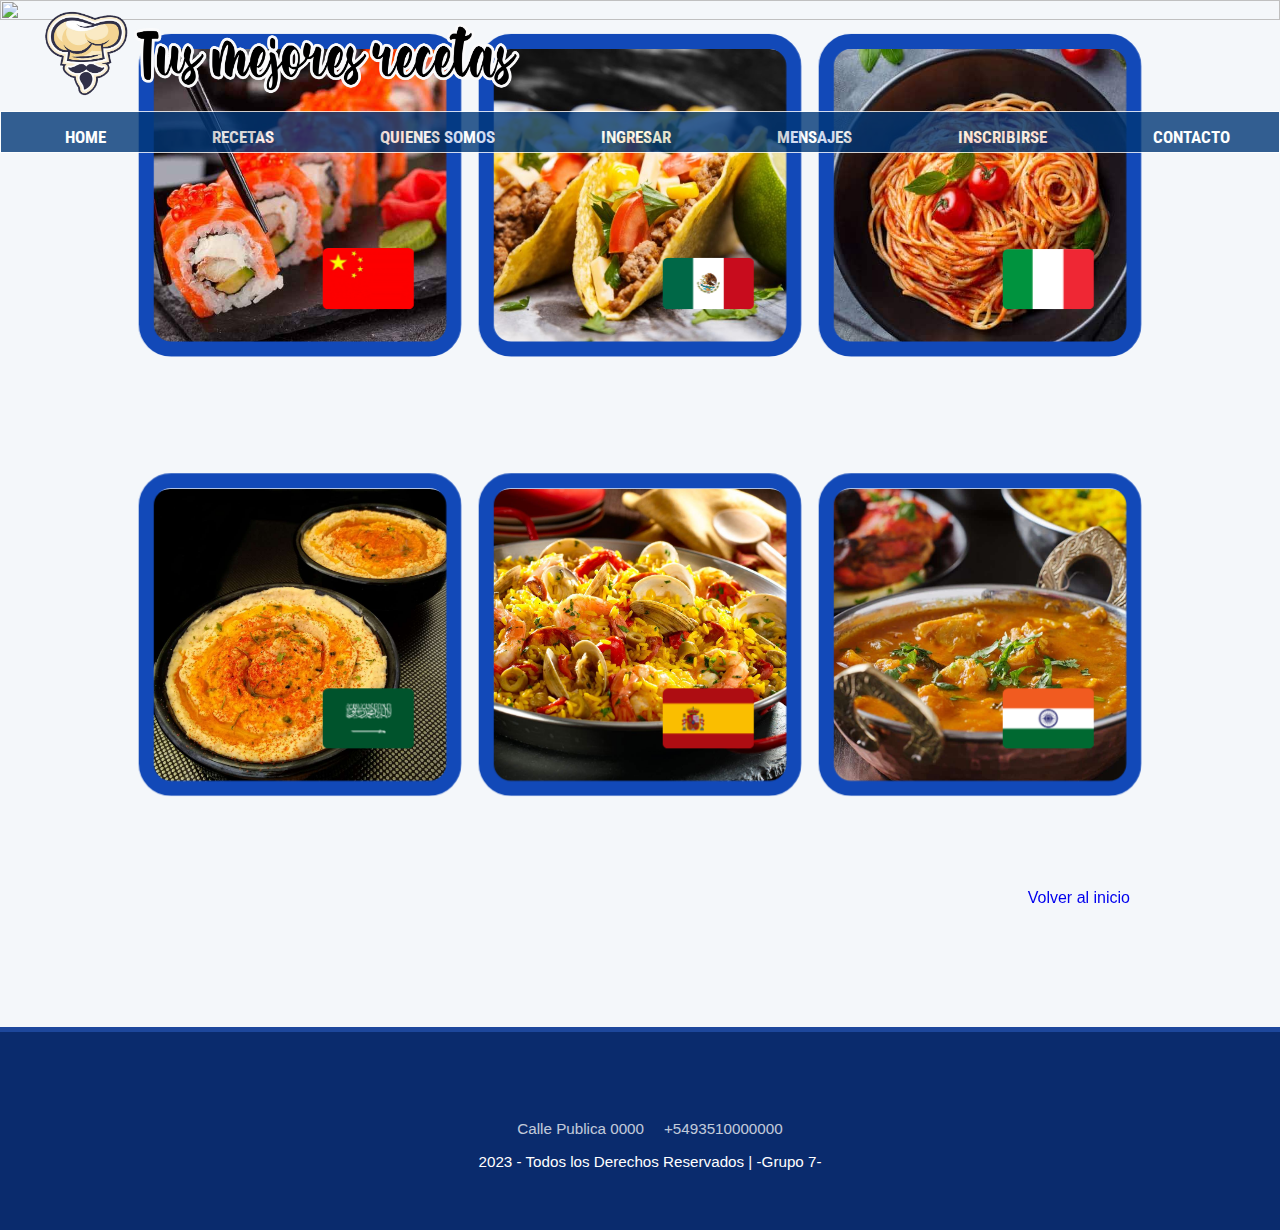
==== commit 43537d5e: "Correccion responsividad pag recetas" ====
--- a/index.html
+++ b/index.html
@@ -165,14 +165,9 @@
                                 <input type="button" value="Ver Más">
                             </div>
                         </div>
-                    </div>
+                    </div><a class="volver_al_inicio"  href="#inicio">Volver al inicio</a>
                 </div>
              
-        </div>
-        <div class="bloque_comentarios">
-        <h3 class="titulo_comentarios">COMENTARIOS</h3>
-        <div id="comentarios" class="comentarios"></div>
-        <a class="volver_al_inicio" href="#inicio" >Volver al inicio</a>
         </div>
     </main>
     <footer>
--- a/estilos/receta.css
+++ b/estilos/receta.css
@@ -123,7 +123,7 @@
     flex-wrap: wrap;
 }
 
-@media only screen and (max-device-width: 1100px){
+@media only screen and (max-width: 1100px){
 
     .receta_completa {
         justify-content: center;
--- a/estilos/somos.css
+++ b/estilos/somos.css
@@ -47,6 +47,18 @@
     min-height: 630px;
 } 
 
+.float-child h1{
+    text-align: center;
+    padding-bottom: 2%;
+    font-size: 4rem;
+    -webkit-text-stroke: 0.15px #fff;
+    text-shadow:  rgb(18, 73, 184) 1px 0 10px;
+    color: #000;
+    font-weight: bold;
+    text-align: center;
+    
+}
+
 .float-child h3{
     text-align: center;
     padding-bottom: 2%;
@@ -211,6 +223,9 @@
     }
 
 
+    .p_obligatorio {
+        color: red;
+    }
 
   @media screen and (max-width:800px){
 
--- a/estilos/menu.css
+++ b/estilos/menu.css
@@ -21,10 +21,9 @@
 
 .container_menu {
     width: 100%;
-    height: 40px;
+    
     background: #023877;
     opacity: 0.80;
-    padding: 0px 20px;
     border:thin solid #fff;
 }
 .menu{
@@ -39,12 +38,14 @@
 
 }
 nav > ul{
+    padding-top: 10px;
     height: 100%;
     display: flex;
     justify-content: space-between;
     z-index: -1;
 
 }
+
 nav ul li{
     height: 100%;
     list-style: none;
@@ -55,18 +56,20 @@
     font-family: 'Fira Sans', sans-serif;
     font-family: 'Roboto Condensed', sans-serif;
     width: 100%;
-    height: 100%;
+    height:100%;
     display:flex;
     align-items: center;
-    padding: 20px;
-    font-size: 20px;
+    padding: 5px 10px 5px 5px;
+    font-size: 17px;
     font-weight: bold;
     transition: all 300ms ease;
     color: #fff;;
     border-radius: 30px;
     text-decoration: none;
-    
-}
+    white-space: nowrap;
+    
+}
+
 nav >ul >li >a:hover{
     transform: scale(1.1);
     background: #0074c7;
@@ -78,6 +81,10 @@
     justify-content: flex-end;
     margin-left: 50%;
     text-decoration: none;
+}
+
+#mjs {
+    margin-right: 60px;
 }
 
 /*submenu*/
@@ -162,35 +169,9 @@
     text-transform: uppercase;
 }
 
-#comentarios li {
-    border: 3px solid rgba(66, 126, 247, 0.344);
-    border-radius: 5px;
-    background-color: #fff;
-    margin-top: 40px;
-    margin-right: 40px;
-    margin-left: 20px;
-    padding: 20px;
-    text-align: justify;
-}
-
-.titulo_comentarios {
-text-align: center;
-    padding-bottom: 2%;
-    font-size: 3rem;
-    text-shadow:  rgb(18, 73, 184) 1px 0 10px;
-    color: #000;
-    font-weight: bold;
-    text-align: center;
-}
-
-.comentarios{
-    list-style-type:none;
-}
-
-.bloque_comentarios .volver_al_inicio{
-    margin-right: 40px ;
-}
-@media screen and (max-width:720px){
+
+
+@media screen and (max-width:600px){
     nav >ul{
         flex-direction: column;
         background-color: #023877;
@@ -241,4 +222,3 @@
 
 
 
-
--- a/estilos/cartas.css
+++ b/estilos/cartas.css
@@ -50,7 +50,7 @@
     justify-content: flex-end;
     align-items: last baseline;
     transform: translateZ(70px); 
-    border: 10px solid rgb(18, 73, 184);; 
+    border: 14px solid rgb(18, 73, 184);; 
     border-radius: 30px;
 }
 
